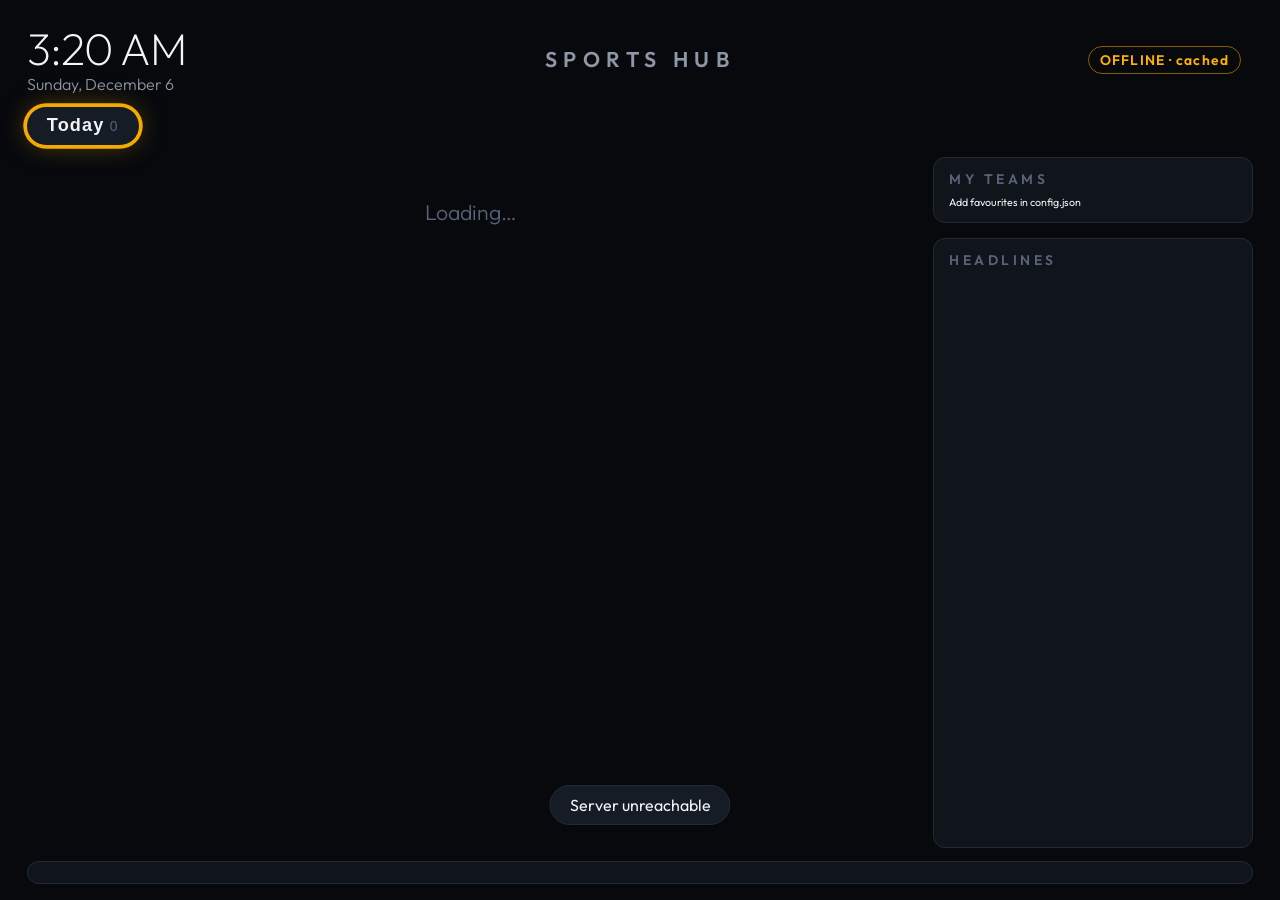
==== sportshub/static/index.html @ 60963b87 "sportshub: themes with Wyoming / Bills presets Theme colours become CSS variables set from config.js" ====
<!doctype html>
<html lang="en">
<head>
<meta charset="utf-8">
<title>Sports Hub</title>
<meta name="viewport" content="width=device-width, initial-scale=1">
<link rel="stylesheet" href="style.css">
</head>
<body>
<div id="app" class="app">

  <header class="top">
    <div class="clock">
      <div id="clock-time" class="clock-time">--:--</div>
      <div id="clock-date" class="clock-date"></div>
    </div>
    <div class="title-wrap">
      <img id="title-logo-left" class="title-logo hidden" alt="">
      <div id="title" class="title">Sports Hub</div>
      <img id="title-logo-right" class="title-logo hidden" alt="">
    </div>
    <div class="status">
      <div id="live-pill" class="pill pill-live hidden"><span class="dot"></span><span id="live-count">0</span> LIVE</div>
      <div id="stale-pill" class="pill pill-stale hidden">OFFLINE · cached</div>
      <div id="updated" class="updated"></div>
    </div>
  </header>

  <nav id="tabs" class="tabs" aria-label="Leagues"></nav>

  <main class="main">
    <section id="games" class="games" aria-label="Games"></section>
    <aside class="rail">
      <div class="rail-section">
        <h2>My Teams</h2>
        <div id="myteams" class="myteams"></div>
      </div>
      <div id="fantasy-section" class="rail-section hidden">
        <h2 id="fantasy-title">Fantasy</h2>
        <div id="fantasy" class="fantasy"></div>
      </div>
      <div class="rail-section rail-news">
        <h2>Headlines</h2>
        <ul id="news" class="news"></ul>
      </div>
    </aside>
  </main>

  <footer id="dock" class="dock" aria-label="Apps"></footer>

  <div id="overlay" class="overlay hidden" role="dialog">
    <div id="overlay-card" class="overlay-card"></div>
    <div class="overlay-hint">BACK to close · ▲▼ scroll</div>
  </div>

  <div id="toast" class="toast hidden"></div>
</div>
<script src="app.js"></script>
</body>
</html>
---- sportshub/static/style.css ----
/* Sports Hub: 10-foot UI. Everything is in rem, and 1rem = 1/120 of the screen width, so the page
   looks the same at 1080p and 4K. Dark background, large type, one focus ring, no hover states. */

@font-face {
  font-family: "Outfit";
  src: url("fonts/outfit.ttf") format("truetype");
  font-weight: 100 900;
  font-display: swap;
}

:root {
  --bg: #07090d;
  --panel: #10141b;
  --panel-2: #161c25;
  --line: #222a36;
  --text: #f2f4f7;
  --muted: #8d97a6;
  --dim: #58637a;
  --accent: #ffb300;         /* focus ring + favourite accent */
  --accent-rgb: 255, 179, 0;
  --accent-2: #161c25;       /* active tab background */
  --accent-2-fg: #f2f4f7;
  --live: #ff3b3b;           /* live dots */
  --live-text: #ff8a8a;      /* live clocks and pills */
  --title-color: #8d97a6;
  --bg-gradient: none;
  --win: #ffffff;
  --focus-glow: 0 0 0 0.35rem rgba(var(--accent-rgb), 0.95), 0 0 2.5rem rgba(var(--accent-rgb), 0.35);
  --radius: 1.1rem;
  --safe: 2.5rem;             /* overscan margin */
}

html { font-size: calc(100vw / 120); }
* { box-sizing: border-box; }
html, body { margin: 0; height: 100%; overflow: hidden; background: var(--bg); color: var(--text); }
body { background-image: var(--bg-gradient); background-attachment: fixed; }
body { font-family: "Outfit", "Segoe UI", Roboto, system-ui, sans-serif; font-weight: 400; line-height: 1.2; }
.hidden { display: none !important; }

.app {
  height: 100vh;
  display: grid;
  grid-template-rows: auto auto 1fr auto;
  padding: var(--safe) var(--safe) calc(var(--safe) * 0.6);
  gap: 1.2rem;
}

/* ---------- header ---------- */
.top { display: grid; grid-template-columns: 1fr auto 1fr; align-items: center; }
.clock-time { font-size: 4.2rem; font-weight: 200; letter-spacing: -0.02em; line-height: 1; }
.clock-date { font-size: 1.5rem; color: var(--muted); margin-top: 0.3rem; font-weight: 300; }
.title-wrap { display: flex; align-items: center; justify-content: center; gap: 1.4rem; }
.title { font-size: 2rem; font-weight: 600; letter-spacing: 0.3em; text-transform: uppercase; color: var(--title-color); }
.title-logo { height: 3.6rem; width: 3.6rem; object-fit: contain; }
.status { display: flex; justify-content: flex-end; align-items: center; gap: 1.2rem; }
.updated { color: var(--dim); font-size: 1.3rem; }
.pill {
  font-size: 1.3rem; font-weight: 600; letter-spacing: 0.08em; padding: 0.45rem 1rem; border-radius: 2rem;
  display: inline-flex; align-items: center; gap: 0.6rem; border: 0.12rem solid var(--line); color: var(--muted);
}
.pill-live { border-color: var(--live); color: var(--live-text); }
.pill-stale { border-color: rgba(255, 179, 0, 0.5); color: var(--accent); }
.dot { width: 0.8rem; height: 0.8rem; border-radius: 50%; background: var(--live); animation: blink 1.4s infinite; }
@keyframes blink { 0%, 100% { opacity: 1; } 50% { opacity: 0.25; } }

/* ---------- tabs ---------- */
.tabs { display: flex; gap: 0.8rem; }
.tab {
  font-size: 1.7rem; font-weight: 600; letter-spacing: 0.06em; padding: 0.7rem 1.8rem; border-radius: 2rem;
  color: var(--muted); background: var(--panel); border: 0.12rem solid transparent;
}
.tab .count { color: var(--dim); font-weight: 400; margin-left: 0.5rem; font-size: 1.3rem; }
.tab.active { color: var(--accent-2-fg); background: var(--accent-2); border-color: var(--line); }
.tab .live-dot { display: inline-block; width: 0.7rem; height: 0.7rem; border-radius: 50%; background: var(--live); margin-left: 0.6rem; vertical-align: middle; }

/* ---------- main ---------- */
.main { display: grid; grid-template-columns: 1fr 30rem; gap: 1.6rem; min-height: 0; }
.games {
  display: grid; grid-template-columns: repeat(3, 1fr); grid-auto-rows: max-content; gap: 1.2rem;
  overflow-y: auto; min-height: 0; padding: 0.6rem; margin: -0.6rem;
  align-content: start;
}
.games::-webkit-scrollbar { display: none; }
.games-empty { grid-column: 1 / -1; color: var(--dim); font-size: 2rem; padding: 4rem 1rem; text-align: center; font-weight: 300; }
.league-head { grid-column: 1 / -1; font-size: 1.4rem; letter-spacing: 0.25em; color: var(--dim); font-weight: 600; margin-top: 0.6rem; }
.league-head:first-child { margin-top: 0; }

.card {
  background: var(--panel); border-radius: var(--radius); padding: 1.1rem 1.3rem 1rem;
  border: 0.12rem solid var(--line); display: grid; gap: 0.6rem; position: relative; outline: none;
  transition: transform 120ms ease;
}
.card.fav { border-left: 0.45rem solid var(--accent); padding-left: 1rem; }
.card.post { opacity: 0.72; }
.card-status { display: flex; justify-content: space-between; align-items: center; font-size: 1.35rem; color: var(--muted); min-height: 1.6rem; }
.card-status .state { font-weight: 600; letter-spacing: 0.04em; display: flex; align-items: center; gap: 0.6rem; }
.card.in .card-status .state { color: var(--live-text); }
.card .bcast { color: var(--dim); font-size: 1.25rem; max-width: 45%; text-align: right; overflow: hidden; text-overflow: ellipsis; white-space: nowrap; }
.team { display: grid; grid-template-columns: 3.2rem 1fr auto; align-items: center; gap: 0.9rem; }
.team .logo { width: 3.2rem; height: 3.2rem; object-fit: contain; }
.logo-fallback { border-radius: 0.6rem; display: grid; place-items: center; font-size: 1.1rem; font-weight: 700; color: #fff; }
.ov-team .logo-fallback { font-size: 2rem; border-radius: 1rem; }
.team .tname { font-size: 1.9rem; font-weight: 500; white-space: nowrap; overflow: hidden; text-overflow: ellipsis; display: flex; align-items: baseline; gap: 0.6rem; min-width: 0; }
.team .rank { color: var(--muted); font-size: 1.2rem; font-weight: 600; }
.team .rec { color: var(--dim); font-size: 1.2rem; font-weight: 400; }
.team .poss { color: var(--accent); font-size: 1.1rem; }
.team .score { font-size: 2.6rem; font-weight: 600; font-variant-numeric: tabular-nums; min-width: 3.4rem; text-align: right; }
.team.loser { color: var(--muted); }
.team.loser .score { color: var(--muted); font-weight: 400; }
.card-foot { font-size: 1.3rem; color: var(--muted); min-height: 1.6rem; white-space: nowrap; overflow: hidden; text-overflow: ellipsis; display: flex; align-items: center; gap: 0.8rem; }
.card-foot > span:last-child { overflow: hidden; text-overflow: ellipsis; }
.card-foot.redzone { color: var(--live-text); }
.bases { display: inline-grid; grid-template-columns: 1fr 1fr; width: 1.3rem; height: 1.3rem; transform: rotate(45deg); gap: 0.15rem; margin: 0 0.5rem 0 0.4rem; flex: 0 0 auto; }
.bases i { background: var(--line); display: block; }
.bases i.on { background: var(--accent); }
.bases i.empty { background: transparent; }

/* focus ring: one style for everything */
[data-focusable] { outline: none; }
[data-focusable].focused { box-shadow: var(--focus-glow); border-color: transparent; }
.card.focused { transform: scale(1.025); z-index: 1; background: var(--panel-2); }
.tab.focused { color: var(--text); }

/* ---------- rail ---------- */
.rail { display: flex; flex-direction: column; gap: 1.4rem; min-height: 0; overflow: hidden; }
.rail h2 { font-size: 1.3rem; letter-spacing: 0.25em; color: var(--dim); font-weight: 600; margin: 0 0 0.8rem; text-transform: uppercase; }
.rail-section { background: var(--panel); border-radius: var(--radius); padding: 1.2rem 1.4rem; border: 0.12rem solid var(--line); }
.rail-news { flex: 1; min-height: 0; overflow: hidden; }
.myteams { display: grid; gap: 0.7rem; }
.myteam { display: grid; grid-template-columns: 3rem 1fr; gap: 0.9rem; align-items: center; }
.myteam .logo { width: 3rem; height: 3rem; object-fit: contain; }
.myteam .line1 { font-size: 1.6rem; font-weight: 500; display: flex; justify-content: space-between; gap: 0.6rem; }
.myteam .line1 .rec { color: var(--muted); font-weight: 400; }
.myteam .line2 { font-size: 1.25rem; color: var(--muted); white-space: nowrap; overflow: hidden; text-overflow: ellipsis; }
.myteam .line2 .live { color: var(--live-text); font-weight: 600; }
.fantasy { display: grid; gap: 0.5rem; }
.fantasy .frow { display: flex; justify-content: space-between; gap: 1rem; font-size: 1.45rem; }
.fantasy .frow .lbl { color: var(--text); overflow: hidden; text-overflow: ellipsis; white-space: nowrap; }
.fantasy .frow .val { color: var(--accent); font-weight: 600; font-variant-numeric: tabular-nums; }
.fantasy .frow .sub { color: var(--dim); font-size: 1.15rem; }
.rail-news { display: flex; flex-direction: column; }
.news { list-style: none; margin: 0; padding: 0; display: grid; gap: 0.7rem; align-content: start; overflow: hidden; flex: 1; min-height: 0;
  -webkit-mask-image: linear-gradient(to bottom, #000 80%, transparent); mask-image: linear-gradient(to bottom, #000 80%, transparent); }
.news li { font-size: 1.4rem; line-height: 1.25; display: grid; grid-template-columns: auto 1fr; gap: 0.7rem; color: #cfd5de; }
.news li .lg { color: var(--dim); font-size: 1.1rem; font-weight: 600; letter-spacing: 0.1em; padding-top: 0.2rem; }

/* ---------- dock ---------- */
.dock {
  display: flex; gap: 1rem; background: var(--panel); border-radius: var(--radius); padding: 1rem 1.2rem;
  border: 0.12rem solid var(--line); overflow-x: auto;
}
.dock::-webkit-scrollbar { display: none; }
.app-tile {
  flex: 0 0 auto; min-width: 11rem; padding: 1.1rem 1.4rem; border-radius: 0.9rem; background: var(--panel-2);
  border: 0.12rem solid transparent; display: grid; place-items: center; gap: 0.4rem; font-size: 1.5rem; font-weight: 600;
  letter-spacing: 0.02em; color: var(--text);
}
.app-tile .mono { width: 2.6rem; height: 2.6rem; border-radius: 0.6rem; display: grid; place-items: center; font-size: 1.3rem; font-weight: 700; color: #fff; }
.app-tile.focused { transform: scale(1.06); }

/* ---------- overlay ---------- */
.overlay {
  position: fixed; inset: 0; background: rgba(4, 6, 10, 0.88); display: grid; place-items: center; padding: var(--safe);
  z-index: 10;
}
.overlay-card {
  width: 90rem; max-height: 82vh; overflow-y: auto; background: var(--panel); border: 0.12rem solid var(--line);
  border-radius: 1.5rem; padding: 2rem 2.4rem; display: grid; gap: 1.4rem; scroll-behavior: smooth;
}
.overlay-card::-webkit-scrollbar { display: none; }
.overlay-hint { position: fixed; bottom: 1.4rem; right: var(--safe); color: var(--dim); font-size: 1.2rem; letter-spacing: 0.1em; }
.ov-head { display: grid; grid-template-columns: 1fr auto 1fr; align-items: center; gap: 2rem; }
.ov-team { display: grid; justify-items: center; gap: 0.5rem; text-align: center; }
.ov-team .logo { width: 7rem; height: 7rem; object-fit: contain; }
.ov-team .nm { font-size: 1.9rem; font-weight: 500; }
.ov-team .rec { font-size: 1.3rem; color: var(--muted); }
.ov-score { font-size: 5.5rem; font-weight: 600; font-variant-numeric: tabular-nums; text-align: center; letter-spacing: -0.02em; }
.ov-status { font-size: 1.5rem; color: var(--muted); text-align: center; }
.ov-status.in { color: var(--live-text); font-weight: 600; }
.ov-sub { font-size: 1.3rem; color: var(--dim); text-align: center; }
.ov-section h3 { font-size: 1.2rem; letter-spacing: 0.25em; color: var(--dim); font-weight: 600; margin: 0 0 0.7rem; text-transform: uppercase; }
.linescore { border-collapse: collapse; font-variant-numeric: tabular-nums; font-size: 1.5rem; }
.linescore th, .linescore td { padding: 0.3rem 1rem; text-align: center; }
.linescore th { color: var(--dim); font-weight: 600; }
.linescore td:first-child, .linescore th:first-child { text-align: left; }
.linescore td.tot { font-weight: 600; border-left: 0.12rem solid var(--line); }
.plays { display: grid; gap: 0.5rem; font-size: 1.4rem; }
.ov-body { display: grid; gap: 1.4rem; }
.play { display: grid; grid-template-columns: 7rem 3.2rem 1fr auto; gap: 1rem; color: #cfd5de; }
.play .p { color: var(--dim); } .play .t { font-weight: 600; } .play .s { color: var(--muted); font-variant-numeric: tabular-nums; }
.leaders { display: grid; grid-template-columns: 1fr 1fr; gap: 0.5rem 2rem; font-size: 1.4rem; }
.leader { display: grid; grid-template-columns: 5rem 1fr; gap: 0.8rem; }
.leader .cat { color: var(--dim); font-weight: 600; font-size: 1.15rem; letter-spacing: 0.1em; padding-top: 0.15rem; }
.leader .who { color: var(--text); } .leader .val { color: var(--muted); }
.lastplay { font-size: 1.5rem; color: #cfd5de; line-height: 1.3; }
.ov-error { color: var(--dim); font-size: 1.4rem; }

/* ---------- toast ---------- */
.toast {
  position: fixed; bottom: 7rem; left: 50%; transform: translateX(-50%); background: var(--panel-2); color: var(--text);
  border: 0.12rem solid var(--line); padding: 0.9rem 1.8rem; border-radius: 2rem; font-size: 1.5rem; z-index: 20;
}

/* small sets, 720p-ish */
@media (max-width: 1300px) {
  .games { grid-template-columns: repeat(2, 1fr); }
}
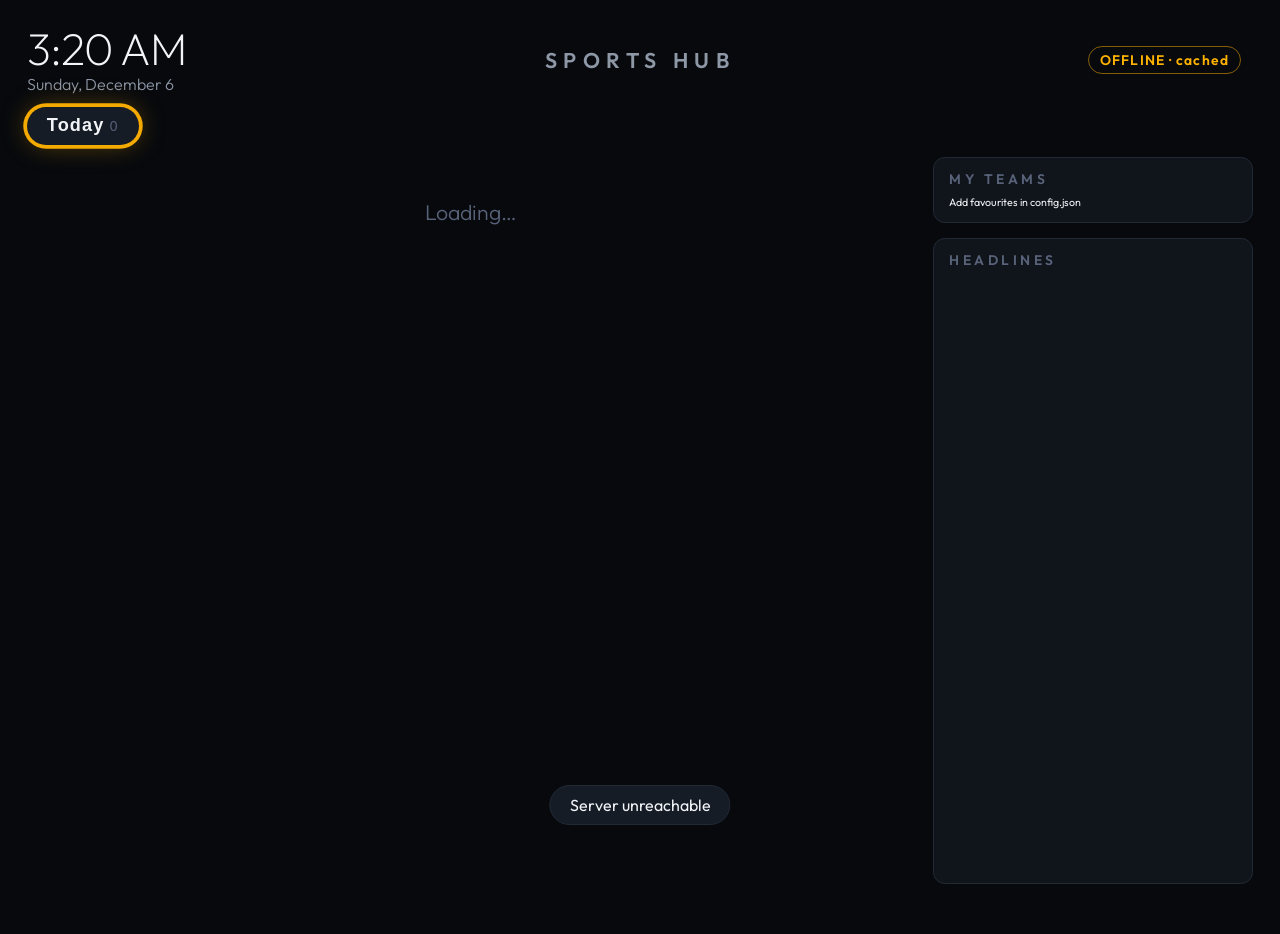
==== commit d752793e: "sportshub: translucent auto-hiding dock, all-favorite title logos, headline room - Bottom dock float" ====
--- a/sportshub/static/index.html
+++ b/sportshub/static/index.html
@@ -15,9 +15,9 @@
       <div id="clock-date" class="clock-date"></div>
     </div>
     <div class="title-wrap">
-      <img id="title-logo-left" class="title-logo hidden" alt="">
+      <div id="title-logos-left" class="title-logos"></div>
       <div id="title" class="title">Sports Hub</div>
-      <img id="title-logo-right" class="title-logo hidden" alt="">
+      <div id="title-logos-right" class="title-logos"></div>
     </div>
     <div class="status">
       <div id="live-pill" class="pill pill-live hidden"><span class="dot"></span><span id="live-count">0</span> LIVE</div>
@@ -35,10 +35,6 @@
         <h2>My Teams</h2>
         <div id="myteams" class="myteams"></div>
       </div>
-      <div id="fantasy-section" class="rail-section hidden">
-        <h2 id="fantasy-title">Fantasy</h2>
-        <div id="fantasy" class="fantasy"></div>
-      </div>
       <div class="rail-section rail-news">
         <h2>Headlines</h2>
         <ul id="news" class="news"></ul>
@@ -53,6 +49,15 @@
     <div class="overlay-hint">BACK to close · ▲▼ scroll</div>
   </div>
 
+  <div id="gamemode" class="gamemode hidden" aria-label="Game mode"></div>
+  <div id="callout" class="callout hidden">
+    <div class="callout-lamp"></div>
+    <div class="callout-confetti"></div>
+    <div class="callout-icon"></div>
+    <div class="callout-word"></div>
+    <div class="callout-sub"></div>
+  </div>
+
   <div id="toast" class="toast hidden"></div>
 </div>
 <script src="app.js"></script>
--- a/sportshub/static/style.css
+++ b/sportshub/static/style.css
@@ -38,20 +38,25 @@
 .hidden { display: none !important; }
 
 .app {
+  position: relative;
   height: 100vh;
   display: grid;
   grid-template-rows: auto auto 1fr auto;
   padding: var(--safe) var(--safe) calc(var(--safe) * 0.6);
   gap: 1.2rem;
 }
+/* bottom dock floats, so the content grid reclaims that row for more headline/rail height */
+.app:not(.dock-top) { grid-template-rows: auto auto 1fr; }
 
 /* ---------- header ---------- */
 .top { display: grid; grid-template-columns: 1fr auto 1fr; align-items: center; }
 .clock-time { font-size: 4.2rem; font-weight: 200; letter-spacing: -0.02em; line-height: 1; }
 .clock-date { font-size: 1.5rem; color: var(--muted); margin-top: 0.3rem; font-weight: 300; }
 .title-wrap { display: flex; align-items: center; justify-content: center; gap: 1.4rem; }
-.title { font-size: 2rem; font-weight: 600; letter-spacing: 0.3em; text-transform: uppercase; color: var(--title-color); }
-.title-logo { height: 3.6rem; width: 3.6rem; object-fit: contain; }
+.title { font-family: var(--title-font, inherit); font-size: var(--title-size, 2rem); font-weight: var(--title-weight, 600); letter-spacing: var(--title-spacing, 0.3em); text-transform: uppercase; color: var(--title-color); line-height: 1; }
+.title-logos { display: flex; align-items: center; gap: 0.8rem; }
+.title-logos:empty { display: none; }
+.title-logos img { height: 3.2rem; width: 3.2rem; object-fit: contain; }
 .status { display: flex; justify-content: flex-end; align-items: center; gap: 1.2rem; }
 .updated { color: var(--dim); font-size: 1.3rem; }
 .pill {
@@ -125,8 +130,14 @@
 .rail { display: flex; flex-direction: column; gap: 1.4rem; min-height: 0; overflow: hidden; }
 .rail h2 { font-size: 1.3rem; letter-spacing: 0.25em; color: var(--dim); font-weight: 600; margin: 0 0 0.8rem; text-transform: uppercase; }
 .rail-section { background: var(--panel); border-radius: var(--radius); padding: 1.2rem 1.4rem; border: 0.12rem solid var(--line); }
-.rail-news { flex: 1; min-height: 0; overflow: hidden; }
+.rail-news { flex: 1; min-height: 9rem; overflow: hidden; }
+.rail-section { flex-shrink: 0; }
 .myteams { display: grid; gap: 0.7rem; }
+.myteams.dense { gap: 0.35rem; }
+.myteams.dense .myteam { grid-template-columns: 2.4rem 1fr; gap: 0.7rem; }
+.myteams.dense .myteam .logo { width: 2.4rem; height: 2.4rem; }
+.myteams.dense .myteam .line1 { font-size: 1.4rem; }
+.myteams.dense .myteam .line2 { font-size: 1.1rem; }
 .myteam { display: grid; grid-template-columns: 3rem 1fr; gap: 0.9rem; align-items: center; }
 .myteam .logo { width: 3rem; height: 3rem; object-fit: contain; }
 .myteam .line1 { font-size: 1.6rem; font-weight: 500; display: flex; justify-content: space-between; gap: 0.6rem; }
@@ -134,10 +145,13 @@
 .myteam .line2 { font-size: 1.25rem; color: var(--muted); white-space: nowrap; overflow: hidden; text-overflow: ellipsis; }
 .myteam .line2 .live { color: var(--live-text); font-weight: 600; }
 .fantasy { display: grid; gap: 0.5rem; }
-.fantasy .frow { display: flex; justify-content: space-between; gap: 1rem; font-size: 1.45rem; }
-.fantasy .frow .lbl { color: var(--text); overflow: hidden; text-overflow: ellipsis; white-space: nowrap; }
-.fantasy .frow .val { color: var(--accent); font-weight: 600; font-variant-numeric: tabular-nums; }
-.fantasy .frow .sub { color: var(--dim); font-size: 1.15rem; }
+.fantasy .frow { display: grid; grid-template-columns: 1fr auto; column-gap: 1rem; font-size: 1.45rem; align-items: baseline; }
+.fantasy .frow .lbl { color: var(--text); overflow: hidden; text-overflow: ellipsis; white-space: nowrap; min-width: 0; }
+.fantasy .frow .val { color: var(--accent); font-weight: 600; font-variant-numeric: tabular-nums; white-space: nowrap; }
+.fantasy .frow .sub { color: var(--dim); font-size: 1.15rem; grid-column: 1 / -1; margin-top: -0.2rem; white-space: nowrap; overflow: hidden; text-overflow: ellipsis; }
+.fantasy .frow.strong .lbl { font-weight: 600; }
+.fantasy .frow + .frow { margin-top: 0.2rem; }
+.fantasy .fline { font-size: 1.25rem; color: var(--muted); margin-top: 0.4rem; }
 .rail-news { display: flex; flex-direction: column; }
 .news { list-style: none; margin: 0; padding: 0; display: grid; gap: 0.7rem; align-content: start; overflow: hidden; flex: 1; min-height: 0;
   -webkit-mask-image: linear-gradient(to bottom, #000 80%, transparent); mask-image: linear-gradient(to bottom, #000 80%, transparent); }
@@ -149,14 +163,35 @@
   display: flex; gap: 1rem; background: var(--panel); border-radius: var(--radius); padding: 1rem 1.2rem;
   border: 0.12rem solid var(--line); overflow-x: auto;
 }
+/* bottom dock: translucent, floats over the content, and slides away until it has focus */
+.app:not(.dock-top) .dock {
+  position: absolute; left: var(--safe); right: var(--safe); bottom: calc(var(--safe) * 0.6);
+  z-index: 6; pointer-events: none;
+  background: rgba(16, 20, 27, 0.5);
+  -webkit-backdrop-filter: blur(1.6rem); backdrop-filter: blur(1.6rem);
+  border-color: rgba(255, 255, 255, 0.10);
+  box-shadow: 0 1.2rem 3rem rgba(0, 0, 0, 0.55);
+  transform: translateY(calc(100% + var(--safe))); opacity: 0;
+  transition: transform 300ms cubic-bezier(.2, .75, .3, 1), opacity 220ms ease;
+}
+.app:not(.dock-top) .dock.dock-show {
+  transform: translateY(0); opacity: 1; pointer-events: auto;
+}
 .dock::-webkit-scrollbar { display: none; }
 .app-tile {
-  flex: 0 0 auto; min-width: 11rem; padding: 1.1rem 1.4rem; border-radius: 0.9rem; background: var(--panel-2);
-  border: 0.12rem solid transparent; display: grid; place-items: center; gap: 0.4rem; font-size: 1.5rem; font-weight: 600;
+  flex: 0 0 auto; min-width: 11rem; padding: 0.8rem 1.2rem 0.7rem; border-radius: 0.9rem; background: var(--panel-2);
+  border: 0.12rem solid transparent; display: grid; place-items: center; gap: 0.5rem; font-size: 1.4rem; font-weight: 600;
   letter-spacing: 0.02em; color: var(--text);
 }
 .app-tile .mono { width: 2.6rem; height: 2.6rem; border-radius: 0.6rem; display: grid; place-items: center; font-size: 1.3rem; font-weight: 700; color: #fff; }
+.app-tile .art { width: 9.6rem; height: 5.4rem; object-fit: contain; border-radius: 0.5rem; background: rgba(0,0,0,0.25); }
+.app-tile.has-art { padding-top: 0.6rem; }
+.app-tile.has-art .mono { display: none; }
 .app-tile.focused { transform: scale(1.06); }
+/* "dockPosition": "top" puts the dock under the tabs instead of at the bottom */
+.app.dock-top { grid-template-rows: auto auto auto 1fr; }
+.app.dock-top .dock { order: 2; }
+.app.dock-top .main { order: 3; }
 
 /* ---------- overlay ---------- */
 .overlay {
@@ -205,3 +240,150 @@
 @media (max-width: 1300px) {
   .games { grid-template-columns: repeat(2, 1fr); }
 }
+
+/* ---------- game mode: the in-stadium board ---------- */
+.gamemode {
+  position: fixed; inset: 0; z-index: 8; background: var(--bg); color: var(--text);
+  display: grid; grid-template-rows: auto 1fr auto; padding: var(--safe); gap: 1rem;
+  --away: #334; --home: #334;
+  background-image:
+    linear-gradient(100deg, rgba(var(--away-rgb), 0.55) 0%, rgba(var(--away-rgb), 0.18) 30%, transparent 48%, transparent 52%, rgba(var(--home-rgb), 0.18) 70%, rgba(var(--home-rgb), 0.55) 100%);
+}
+.gm-top { display: grid; grid-template-columns: 1fr auto 1fr; align-items: center; font-size: 1.6rem; color: var(--muted); letter-spacing: 0.08em; }
+.gm-top .gm-league { font-weight: 700; color: var(--text); letter-spacing: 0.25em; }
+.gm-top .gm-right { text-align: right; }
+.gm-top .gm-clock-wall { font-weight: 300; color: var(--dim); }
+.gm-main { display: grid; grid-template-columns: 1fr auto 1fr; align-items: center; gap: 2rem; min-height: 0; }
+.gm-team { display: grid; justify-items: center; align-content: center; gap: 0.8rem; text-align: center; position: relative; padding: 2rem 1rem; border-radius: 2rem; }
+.gm-team .logo { width: 17rem; height: 17rem; object-fit: contain; filter: drop-shadow(0 1rem 2rem rgba(0,0,0,0.5)); }
+.gm-team .logo-fallback { font-size: 4.5rem; border-radius: 2rem; }
+.gm-team .gm-name { font-size: 3.4rem; font-weight: 600; line-height: 1.05; }
+.gm-team .gm-name .rank { color: var(--muted); font-size: 2rem; margin-right: 0.6rem; }
+.gm-team .gm-rec { font-size: 1.6rem; color: var(--muted); }
+.gm-team .gm-score { font-size: 15rem; font-weight: 700; line-height: 0.95; font-variant-numeric: tabular-nums; letter-spacing: -0.04em; transition: transform 200ms ease; }
+.gm-team .gm-score.bump { animation: bump 900ms ease; }
+@keyframes bump { 0% { transform: scale(1); } 30% { transform: scale(1.18); color: var(--accent); } 100% { transform: scale(1); } }
+.gm-team.loser { opacity: 0.55; }
+.gm-team.poss::after {
+  content: ""; position: absolute; top: 1.2rem; width: 1.6rem; height: 1.6rem; border-radius: 50%; background: var(--accent);
+  box-shadow: 0 0 1.5rem var(--accent);
+}
+.gm-team.poss.away::after { right: 1.6rem; } .gm-team.poss.home::after { left: 1.6rem; }
+.gm-team.redzone { animation: redzone 1.2s ease-in-out infinite; }
+@keyframes redzone { 0%, 100% { box-shadow: inset 0 0 0 0.3rem rgba(255, 40, 40, 0.0); } 50% { box-shadow: inset 0 0 0 0.3rem rgba(255, 40, 40, 0.85); } }
+.gm-timeouts { display: flex; gap: 0.5rem; justify-content: center; }
+.gm-timeouts i { width: 2.2rem; height: 0.5rem; border-radius: 0.3rem; background: var(--line); }
+.gm-timeouts i.on { background: var(--accent); }
+.gm-center { display: grid; justify-items: center; align-content: center; gap: 1rem; min-width: 34rem; text-align: center; }
+.gm-state { font-size: 2.2rem; letter-spacing: 0.3em; font-weight: 700; color: var(--muted); text-transform: uppercase; }
+.gm-state.live { color: var(--live-text); }
+.gm-clock { font-size: 7.5rem; font-weight: 200; line-height: 1; font-variant-numeric: tabular-nums; letter-spacing: -0.02em; }
+.gm-period { font-size: 2.4rem; color: var(--muted); font-weight: 500; letter-spacing: 0.1em; text-transform: uppercase; }
+.gm-situation { font-size: 2.8rem; font-weight: 600; margin-top: 0.6rem; }
+.gm-situation.redzone { color: var(--live-text); }
+.gm-situation .bases { width: 2.6rem; height: 2.6rem; margin-right: 1.4rem; vertical-align: middle; display: inline-grid; }
+.gm-lastplay { font-size: 1.7rem; color: var(--muted); max-width: 40rem; line-height: 1.3; }
+.gm-odds { font-size: 1.6rem; color: var(--dim); }
+.gm-bottom { display: grid; grid-template-columns: auto 1fr auto; gap: 2.5rem; align-items: start; background: rgba(0,0,0,0.35); border-radius: var(--radius); padding: 1.2rem 1.6rem; border: 0.12rem solid var(--line); min-height: 9rem; }
+.gm-bottom h3 { font-size: 1.1rem; letter-spacing: 0.25em; color: var(--dim); font-weight: 600; margin: 0 0 0.5rem; text-transform: uppercase; }
+.gm-bottom .linescore { font-size: 1.5rem; }
+.gm-bottom .plays { font-size: 1.35rem; }
+.gm-bottom .play { grid-template-columns: 6rem 3rem 1fr auto; }
+.gm-leaders .leader { grid-template-columns: 4.5rem 1fr; font-size: 1.3rem; }
+.gm-hint { position: fixed; bottom: 0.8rem; right: var(--safe); color: var(--dim); font-size: 1.1rem; letter-spacing: 0.1em; z-index: 9; }
+
+/* ---------- score callout ---------- */
+.callout {
+  position: fixed; inset: 0; z-index: 15; display: flex; flex-direction: column; justify-content: center; align-items: center; pointer-events: none;
+  background: radial-gradient(ellipse at center, rgba(var(--callout-rgb), 0.92), rgba(var(--callout-rgb), 0.55) 60%, rgba(0,0,0,0.6));
+  animation: callout-in 400ms ease;
+}
+@keyframes callout-in { from { opacity: 0; transform: scale(1.08); } to { opacity: 1; transform: scale(1); } }
+.callout-word { font-family: var(--callout-font, inherit); font-size: 12rem; font-weight: 800; letter-spacing: 0.04em; line-height: 1; text-align: center; color: #fff; text-shadow: 0 1rem 4rem rgba(0,0,0,0.6); text-transform: uppercase; animation: word 700ms cubic-bezier(.2,1.4,.4,1); }
+@keyframes word { from { transform: scale(0.6); opacity: 0; } to { transform: scale(1); opacity: 1; } }
+.callout-sub { font-size: 2.6rem; color: #fff; opacity: 0.9; margin-top: 2rem; text-align: center; max-width: 80vw; }
+
+/* ---------- score animations, one per sport ---------- */
+.callout-lamp { position: absolute; inset: 0; pointer-events: none; opacity: 0; }
+.callout[data-sport="hockey"] .callout-lamp {
+  background: radial-gradient(ellipse at 50% 0%, rgba(255, 20, 20, 0.95), rgba(255, 20, 20, 0.35) 30%, rgba(120, 0, 0, 0.25) 60%, transparent 80%);
+  animation: lamp 0.45s steps(2, end) infinite;
+}
+@keyframes lamp { 0%, 100% { opacity: 1; } 50% { opacity: 0.2; } }
+.callout-icon { position: absolute; left: 0; top: 0; width: 100%; height: 100%; pointer-events: none; }
+.callout-icon svg { position: absolute; width: 14rem; height: 14rem; filter: drop-shadow(0 1rem 2rem rgba(0,0,0,0.5)); }
+/* football: tumbles end over end across the screen */
+.callout[data-sport="football"] .callout-icon svg { top: 22%; left: -16rem; animation: fb-fly 2.2s cubic-bezier(.25,.6,.4,1) forwards; }
+@keyframes fb-fly {
+  0% { transform: translate(0, 0) rotate(0deg); }
+  50% { transform: translate(60vw, -14rem) rotate(540deg); }
+  100% { transform: translate(120vw, 6rem) rotate(1080deg); }
+}
+/* hockey: the red goal lamp behind the net, beacon sweeping and the whole screen strobing */
+.callout[data-sport="hockey"] .callout-icon { display: grid; place-items: start center; }
+.callout[data-sport="hockey"] .callout-icon svg { position: relative; top: 4rem; width: 16rem; height: 16rem; filter: drop-shadow(0 0 3rem rgba(255, 0, 0, 0.9)); animation: lamp-bob 0.45s steps(2, end) infinite; }
+@keyframes lamp-bob { 0%, 100% { filter: drop-shadow(0 0 4rem rgba(255, 0, 0, 1)); } 50% { filter: drop-shadow(0 0 1rem rgba(255, 0, 0, 0.4)); } }
+.callout[data-sport="hockey"] .callout-icon::before {
+  content: ""; position: absolute; top: calc(4rem + 8rem - 60vh); left: calc(50% - 60vh); width: 120vh; height: 120vh; border-radius: 50%;
+  background: conic-gradient(from 0deg, transparent 0 38%, rgba(255, 0, 0, 0.55) 50%, transparent 62%, transparent 88%, rgba(255, 0, 0, 0.55) 100%);
+  animation: beacon 0.9s linear infinite; mix-blend-mode: screen;
+}
+@keyframes beacon { to { transform: rotate(360deg); } }
+/* baseball: arcs out of the park */
+.callout[data-sport="baseball"] .callout-icon svg { bottom: 8%; left: 10%; top: auto; width: 8rem; height: 8rem; animation: hr 2.4s ease-out forwards; }
+@keyframes hr {
+  0% { transform: translate(0, 0) scale(1); opacity: 1; }
+  60% { transform: translate(45vw, -60vh) scale(0.7); opacity: 1; }
+  100% { transform: translate(85vw, -40vh) scale(0.3); opacity: 0; }
+}
+/* soccer: rolls in and hits the net */
+.callout[data-sport="soccer"] .callout-icon svg { top: 68%; left: -16rem; width: 10rem; height: 10rem; animation: roll 1.4s cubic-bezier(.2,.8,.3,1) forwards; }
+@keyframes roll { from { transform: translateX(0) rotate(0); } to { transform: translateX(calc(50vw + 10rem)) rotate(1080deg); } }
+/* basketball: drops through from the top */
+.callout[data-sport="basketball"] .callout-icon svg { top: -16rem; left: calc(50% - 7rem); animation: swish 1.2s cubic-bezier(.5,0,.8,.4) forwards; }
+@keyframes swish { from { transform: translateY(0) rotate(0); } to { transform: translateY(70vh) rotate(360deg); opacity: 0.2; } }
+/* confetti in the scoring team's colours */
+.callout-confetti { position: absolute; inset: 0; overflow: hidden; pointer-events: none; }
+.callout-confetti i {
+  position: absolute; top: -3rem; width: 1rem; height: 2.2rem; border-radius: 0.2rem; opacity: 0.95;
+  animation: confetti 3.2s linear forwards;
+}
+@keyframes confetti {
+  0% { transform: translateY(0) rotate(0deg); opacity: 1; }
+  100% { transform: translateY(115vh) rotate(720deg); opacity: 0.6; }
+}
+
+/* ---------- fantasy tab ---------- */
+.games.fantasy-page { display: block; }
+.fx { display: grid; gap: 1.2rem; }
+.fx-head { display: grid; grid-template-columns: 1fr auto 1fr; align-items: center; gap: 2rem; background: var(--panel); border: 0.12rem solid var(--line); border-radius: var(--radius); padding: 1.4rem 2rem; }
+.fx-team { display: grid; gap: 0.3rem; }
+.fx-team.right { text-align: right; }
+.fx-team .nm { font-size: 2.6rem; font-weight: 600; line-height: 1.1; }
+.fx-team .rec { font-size: 1.4rem; color: var(--muted); }
+.fx-team .pts { font-size: 6rem; font-weight: 700; line-height: 1; font-variant-numeric: tabular-nums; letter-spacing: -0.03em; }
+.fx-team .proj { font-size: 1.4rem; color: var(--dim); }
+.fx-team.lead .pts { color: var(--accent); }
+.fx-vs { font-size: 1.6rem; letter-spacing: 0.3em; color: var(--dim); font-weight: 600; text-align: center; }
+.fx-vs .wk { display: block; font-size: 1.2rem; margin-top: 0.4rem; }
+.fx-rosters { display: grid; grid-template-columns: 1fr 1fr; gap: 1.2rem; }
+.fx-roster { background: var(--panel); border: 0.12rem solid var(--line); border-radius: var(--radius); padding: 1rem 1.4rem; }
+.fx-roster h3 { font-size: 1.1rem; letter-spacing: 0.25em; color: var(--dim); font-weight: 600; margin: 0.6rem 0 0.4rem; text-transform: uppercase; }
+.fx-roster h3:first-child { margin-top: 0; }
+.fx-row { display: grid; grid-template-columns: 4.2rem 1fr 3.6rem 5rem 4.5rem; align-items: baseline; gap: 0.8rem; font-size: 1.5rem; padding: 0.25rem 0; border-bottom: 0.08rem solid rgba(255,255,255,0.04); }
+.fx-row:last-child { border-bottom: 0; }
+.fx-row .slot { color: var(--dim); font-size: 1.15rem; font-weight: 700; letter-spacing: 0.08em; }
+.fx-row .name { overflow: hidden; text-overflow: ellipsis; white-space: nowrap; }
+.fx-row .name .st { color: var(--live-text); font-size: 1.1rem; font-weight: 700; margin-left: 0.5rem; }
+.fx-row .name .st.q { color: var(--accent); }
+.fx-row .name .ld { display: inline-block; width: 0.7rem; height: 0.7rem; border-radius: 50%; background: var(--live); margin-left: 0.6rem; vertical-align: middle; animation: blink 1.4s infinite; }
+.fx-row .pro { color: var(--muted); font-size: 1.2rem; }
+.fx-row .pts { text-align: right; font-weight: 600; font-variant-numeric: tabular-nums; }
+.fx-row .pj { text-align: right; color: var(--dim); font-size: 1.2rem; font-variant-numeric: tabular-nums; }
+.fx-row.bench { opacity: 0.6; font-size: 1.3rem; }
+.fx-row.bench .pts { font-weight: 400; }
+.fx-simple { background: var(--panel); border: 0.12rem solid var(--line); border-radius: var(--radius); padding: 1.4rem 2rem; display: grid; gap: 0.8rem; font-size: 2rem; }
+.fx-simple .frow { display: grid; grid-template-columns: 1fr auto; gap: 1rem; }
+.fx-simple .frow .val { color: var(--accent); font-weight: 600; }
+.fx-simple .frow .sub { grid-column: 1 / -1; color: var(--dim); font-size: 1.3rem; margin-top: -0.4rem; }
+.fx-simple .fline { color: var(--muted); font-size: 1.5rem; }
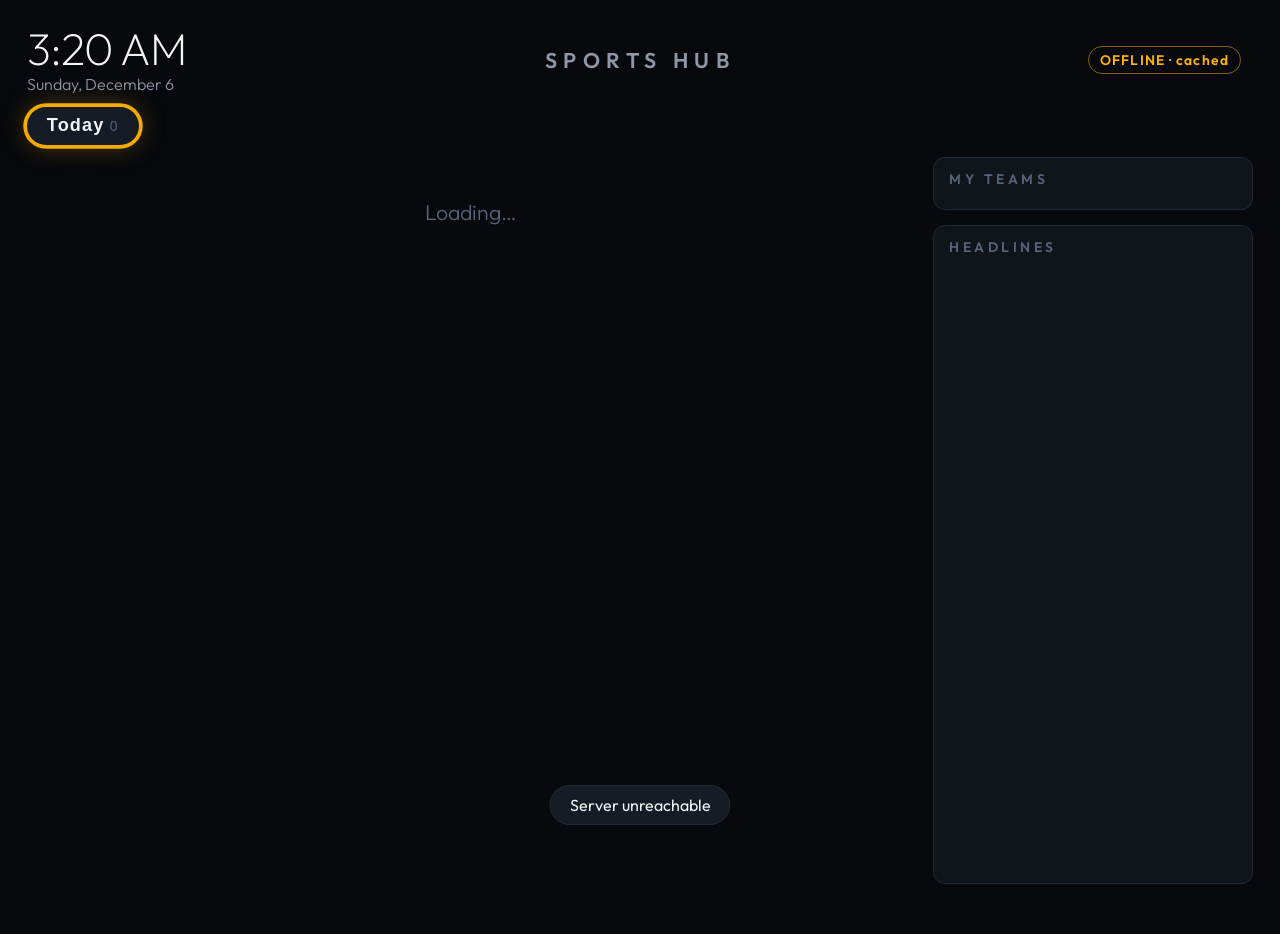
==== commit c84ed2cd: "sportshub: keep the header on screen with many logos and a wide title font Title block capped at 52v" ====
--- a/sportshub/static/index.html
+++ b/sportshub/static/index.html
@@ -21,6 +21,7 @@
     </div>
     <div class="status">
       <div id="live-pill" class="pill pill-live hidden"><span class="dot"></span><span id="live-count">0</span> LIVE</div>
+      <div id="delay-pill" class="pill pill-delay hidden">DELAY <span id="delay-secs">0</span>s</div>
       <div id="stale-pill" class="pill pill-stale hidden">OFFLINE · cached</div>
       <div id="updated" class="updated"></div>
     </div>
--- a/sportshub/static/style.css
+++ b/sportshub/static/style.css
@@ -49,16 +49,21 @@
 .app:not(.dock-top) { grid-template-rows: auto auto 1fr; }
 
 /* ---------- header ---------- */
-.top { display: grid; grid-template-columns: 1fr auto 1fr; align-items: center; }
+.top { display: grid; grid-template-columns: minmax(0, 1fr) minmax(0, auto) minmax(0, 1fr); align-items: center; gap: 1rem; min-width: 0; }
+.clock { min-width: 0; }
 .clock-time { font-size: 4.2rem; font-weight: 200; letter-spacing: -0.02em; line-height: 1; }
 .clock-date { font-size: 1.5rem; color: var(--muted); margin-top: 0.3rem; font-weight: 300; }
-.title-wrap { display: flex; align-items: center; justify-content: center; gap: 1.4rem; }
-.title { font-family: var(--title-font, inherit); font-size: var(--title-size, 2rem); font-weight: var(--title-weight, 600); letter-spacing: var(--title-spacing, 0.3em); text-transform: uppercase; color: var(--title-color); line-height: 1; }
+.title-wrap { display: flex; align-items: center; justify-content: center; gap: 1.2rem; max-width: 52vw; min-width: 0; overflow: hidden; }
+.title { font-family: var(--title-font, inherit); font-size: var(--title-size, 2rem); font-weight: var(--title-weight, 600); letter-spacing: var(--title-spacing, 0.3em); text-transform: uppercase; color: var(--title-color); line-height: 1; white-space: nowrap; overflow: hidden; text-overflow: ellipsis; min-width: 0; }
 .title-logos { display: flex; align-items: center; gap: 0.8rem; }
 .title-logos:empty { display: none; }
+.title-logos { flex: 0 0 auto; }
 .title-logos img { height: 3.2rem; width: 3.2rem; object-fit: contain; }
-.status { display: flex; justify-content: flex-end; align-items: center; gap: 1.2rem; }
-.updated { color: var(--dim); font-size: 1.3rem; }
+.title-wrap.many .title-logos img { height: 2.4rem; width: 2.4rem; }
+.title-wrap.many .title-logos { gap: 0.5rem; }
+.status { display: flex; justify-content: flex-end; align-items: center; gap: 1.2rem; min-width: 0; white-space: nowrap; }
+.updated { color: var(--dim); font-size: 1.3rem; white-space: nowrap; }
+.pill-delay { border-color: rgba(var(--accent-rgb), 0.6); color: var(--accent); }
 .pill {
   font-size: 1.3rem; font-weight: 600; letter-spacing: 0.08em; padding: 0.45rem 1rem; border-radius: 2rem;
   display: inline-flex; align-items: center; gap: 0.6rem; border: 0.12rem solid var(--line); color: var(--muted);
